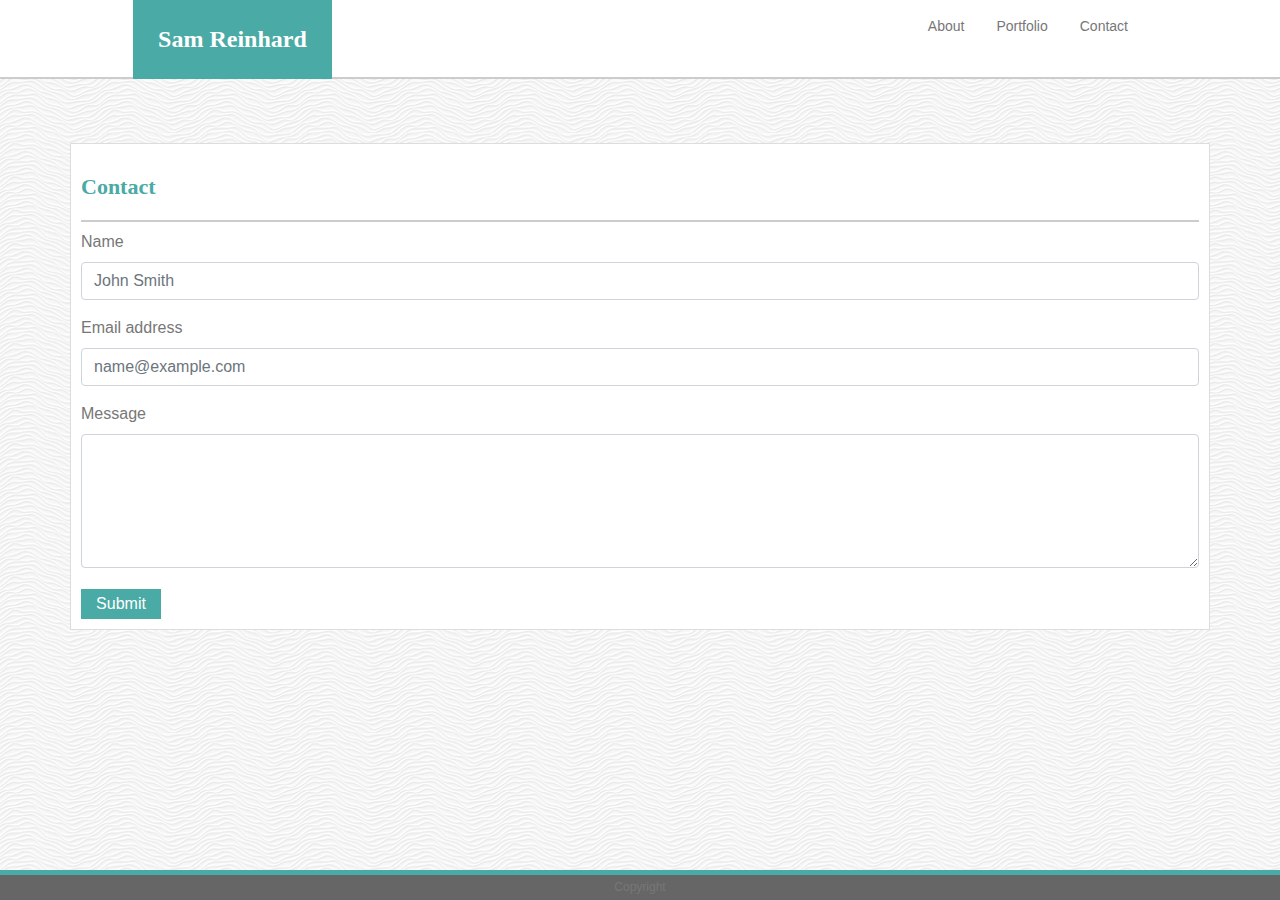
==== contact.html @ 1ffd4364 "uploading bootstrap portfolio" ====
<!DOCTYPE html>
<html>
<head>
    <meta name="viewport" content="width=device-width, initial-scale=1">
    <title>Sam Reinhard's Personal Page</title>
    <link rel="stylesheet" href="https://stackpath.bootstrapcdn.com/bootstrap/4.3.1/css/bootstrap.min.css" integrity="sha384-ggOyR0iXCbMQv3Xipma34MD+dH/1fQ784/j6cY/iJTQUOhcWr7x9JvoRxT2MZw1T" crossorigin="anonymous">
    <link rel="stylesheet" type="text/css" href="assets/css/style.css">
    <script src="https://code.jquery.com/jquery-3.3.1.slim.min.js" integrity="sha384-q8i/X+965DzO0rT7abK41JStQIAqVgRVzpbzo5smXKp4YfRvH+8abtTE1Pi6jizo" crossorigin="anonymous"></script>
    <script src="https://cdnjs.cloudflare.com/ajax/libs/popper.js/1.14.7/umd/popper.min.js" integrity="sha384-UO2eT0CpHqdSJQ6hJty5KVphtPhzWj9WO1clHTMGa3JDZwrnQq4sF86dIHNDz0W1" crossorigin="anonymous"></script>
    <script src="https://stackpath.bootstrapcdn.com/bootstrap/4.3.1/js/bootstrap.min.js" integrity="sha384-JjSmVgyd0p3pXB1rRibZUAYoIIy6OrQ6VrjIEaFf/nJGzIxFDsf4x0xIM+B07jRM" crossorigin="anonymous"></script>
</head>
<body>
    <header>
        <h1>Sam Reinhard</h1>

        <!-- Nav Bar -->
        <ul class="nav justify-content-end">
            <li class="nav-item">
              <a class="nav-link active" href="index.html">About</a>
            </li>
            <li class="nav-item">
              <a class="nav-link" href="portfolio.html">Portfolio</a>
            </li>
            <li class="nav-item">
              <a class="nav-link" href="contact.html">Contact</a>
            </li>
        </ul>
    </header>

    <div class="container">
            <div class="row">
                <div class="col-lg-12 col-md-12 col-sm-12 col-xs-12">
                    <h2>Contact</h2> 
                </div>
            </div>
    
            <div class="row">

                <div class="col-lg-12 col-md-12 col-sm-12 col-xs-12">

                    <!-- Contact me form -->
                        <form>
                            <div class="form-group">
                                    <label for="exampleFormControlInput1">Name</label>
                                    <input type="email" class="form-control" id="exampleFormControlInput1" placeholder="John Smith">
                            </div>        

                            <div class="form-group">
                                <label for="exampleFormControlInput1">Email address</label>
                                <input type="email" class="form-control" id="exampleFormControlInput1" placeholder="name@example.com">
                            </div>
                              
                            <div class="form-group">
                                <label for="exampleFormControlTextarea1">Message</label>
                                <textarea class="form-control" id="exampleFormControlTextarea1" rows="5"></textarea>
                            </div>  

                            <!-- Submit Button -->
                            <input id="submit" type="submit" value="Submit">
                        </form>      
                </div>
            </div>

    <footer>
        <h6>Copyright</h6>
    </footer>
</body>    
</html>
---- assets/css/style.css ----
/* need porfolio images to stay centered 
   profile image could also be scooted right about 10px when screen is md or lg */

/* Elements */

body {
    background-image: url('..//images/white-waves.png');
}

header {
    background-color: white;
    border-bottom: 2px solid #cccccc;
    height: 79px;
}

h1 {
    background-color: #4aaaa5;
    color: #ffffff;
    float: left;
    font-size: 24px;
    font-weight: bold;
    font-family: 'Georgia', Times, Times New Roman, serif;
    margin-left: 10.4%;
    padding: 25px 25px 25px 25px;
}

h2 {
    color: #4aaaa5;
    border-bottom: 2px solid #cccccc;
    font-family: 'Georgia', Times, Times New Roman, serif;
    font-size: 22px;
    font-weight: bold;
    padding: 20px 0px;
}

h3 {
    background-color: #4aaaa5;
    color: #ffffff;
    text-align: center;
    font-family: 'Georgia', Times, Times New Roman, serif;
    font-size: 20px;
    padding: 10px;
    margin: 0 auto 20px auto;
}

h6 {
    font-size: 12px;
}

p {
    padding: 0 10px;
    width: 100%;
    font-family: 'Arial', 'Helvetica Neue', Helvetica, sans-serif;
    color: #777777;
}

footer {
    background-color: #666666;
    border-top: 5px solid #4aaaa5;
    color: #777777;
    text-align: center;
    position: fixed;
    bottom: 0;
    left: 0;
    width: 100%;
    height: 30px;
    padding-top: 5px;
}

form {
    font-family: 'Arial', 'Helvetica Neue', Helvetica, sans-serif;
    color: #777777;
}

/* Nav Bar and Container */

.nav {
    margin-right: 10%;
    padding: 8px;
    text-decoration: none;
    font-size: 14px;
    font-family: 'Arial', 'Helvetica Neue', Helvetica, sans-serif;
    justify-content: end;
}

.nav-link {
    color: #777777;
}

.container {
    margin-top: 5%;
    border: 1px solid #dddddd;
    padding: 10px 10px 10px 10px;
    overflow: auto;
    background-color: white;
    margin-bottom: 10%;
}
/* Responsive Images */

.img-fluid {
    height: 350px;
    width: 350px;
    max-width: 100%;
    height: auto;
    display: block;
}  

.img-fluid.port-image {
    margin: 0 auto;
    margin-top: 10px;
}

/* Project Boxes */

.abox {
    float: left;
    background-image: url("../images/lightblur.jpg");
    height: 240px;
    width: 240px;
    margin: 10px auto;
}

.bbox {
    float: left;
    background-image: url("../images/wetpaint.jpg");
    height: 240px;
    width: 240px;
    margin: 10px auto;
}

.cbox {
    float: left;
    background-image: url("../images/colorclouds.jpg");
    height: 240px;
    width: 240px;
    margin: 10px auto;
}

.dbox {
    float: left;
    background-image: url("../images/pattern.jpg");
    height: 240px;
    width: 240px;
    margin: 10px auto;
}

.ebox {
    float: left;
    background-image: url("../images/abstract-q-c-200-200-7.jpg");
    height: 240px;
    width: 240px;
    margin: 10px auto;
}

/* IDs */

#submit {
    width: 80px;
    height: 30px;
    background-color: #4aaaa5;
    color: #ffffff;
    font-family: 'Arial', 'Helvetica Neue', Helvetica, sans-serif;
    border: none;
    margin-top: 5px;
}

#linkedin {
    font-family: 'Arial', 'Helvetica Neue', Helvetica, sans-serif;
    margin: 0;
    padding: 0;
    font-size: 16px;
    color: #4aaaa5;
}

/* Media Query */

@media screen and (max-width: 640px) {
    header {
        padding-left: 0;
        padding-bottom: 120px;
    }

    h1 {
        float: none;
        width: 100%;
        text-align: center;
        margin: 0;
        padding-left: 0;
    }

    .nav {
        margin-left: 10%;
    }

    .nav-item {
        margin: 0 auto;
    }
}    

@media screen and (max-width: 575px) {
    h3 {
        width: 350px;
    }
}

@media screen and (min-width: 768px) {
    h3 {
        width: 350px;
    }
}
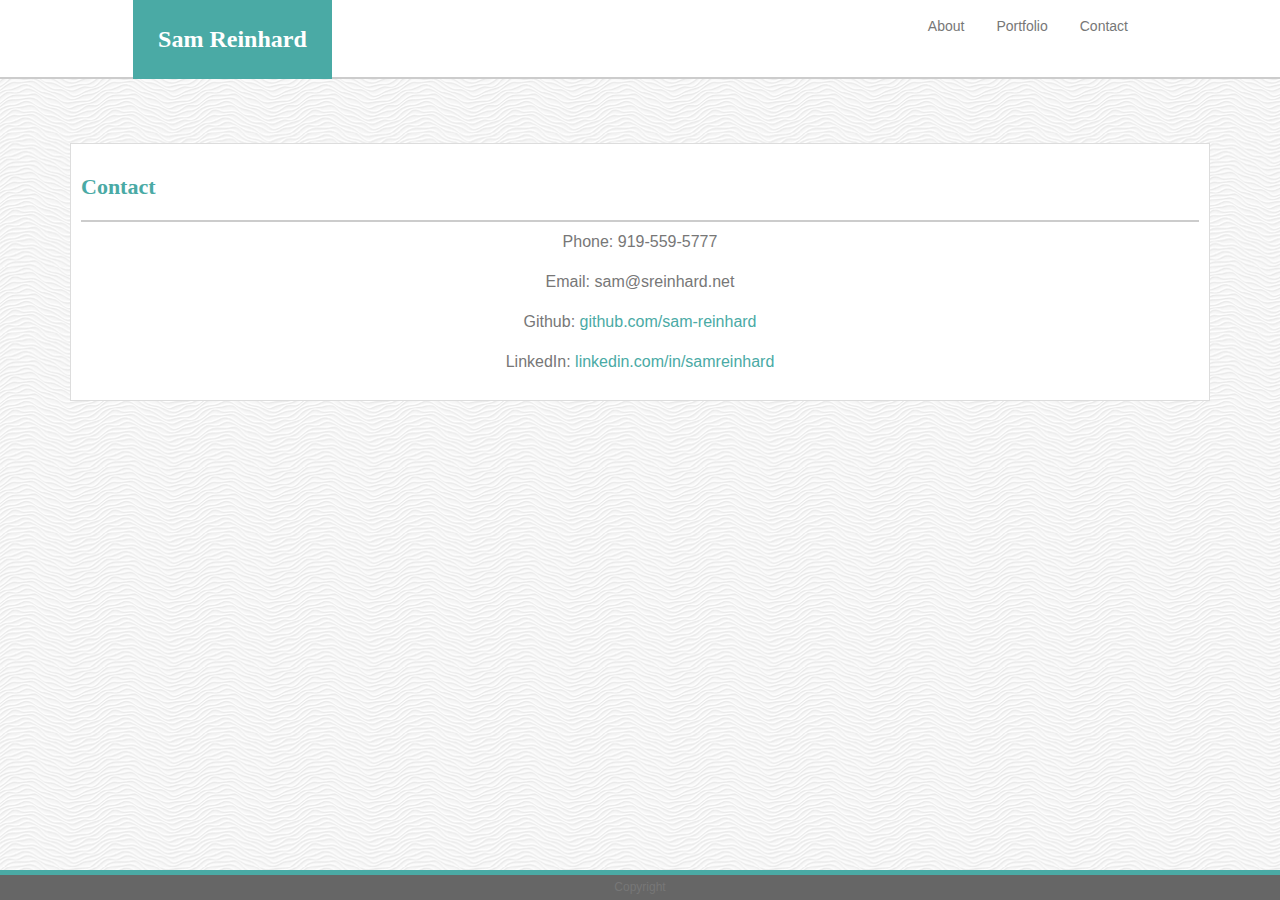
==== commit 12e66eda: "updated contact information, added resume, removed contact form" ====
--- a/contact.html
+++ b/contact.html
@@ -36,28 +36,11 @@
     
             <div class="row">
 
-                <div class="col-lg-12 col-md-12 col-sm-12 col-xs-12">
-
-                    <!-- Contact me form -->
-                        <form>
-                            <div class="form-group">
-                                    <label for="exampleFormControlInput1">Name</label>
-                                    <input type="email" class="form-control" id="exampleFormControlInput1" placeholder="John Smith">
-                            </div>        
-
-                            <div class="form-group">
-                                <label for="exampleFormControlInput1">Email address</label>
-                                <input type="email" class="form-control" id="exampleFormControlInput1" placeholder="name@example.com">
-                            </div>
-                              
-                            <div class="form-group">
-                                <label for="exampleFormControlTextarea1">Message</label>
-                                <textarea class="form-control" id="exampleFormControlTextarea1" rows="5"></textarea>
-                            </div>  
-
-                            <!-- Submit Button -->
-                            <input id="submit" type="submit" value="Submit">
-                        </form>      
+                <div class="col-lg-12 col-md-12 col-sm-12 col-xs-12" id="contactDiv">
+                     <p>Phone: 919-559-5777</p>     
+                     <p>Email: sam@sreinhard.net</p> 
+                     <p>Github: <a class="pageLink" href="https://github.com/sam-reinhard" target="_blank">github.com/sam-reinhard</a></p>
+                     <p>LinkedIn: <a class="pageLink" href="https://www.linkedin.com/in/samreinhard/" target="_blank">linkedin.com/in/samreinhard</a></p>  
                 </div>
             </div>
 
--- a/assets/css/style.css
+++ b/assets/css/style.css
@@ -67,11 +67,6 @@
     padding-top: 5px;
 }
 
-form {
-    font-family: 'Arial', 'Helvetica Neue', Helvetica, sans-serif;
-    color: #777777;
-}
-
 /* Nav Bar and Container */
 
 .nav {
@@ -97,8 +92,9 @@
 }
 /* Responsive Images */
 
+
 .img-fluid {
-    height: 350px;
+    height: 350px; 
     width: 350px;
     max-width: 100%;
     height: auto;
@@ -111,48 +107,19 @@
 }
 
 /* Project Boxes */
-
-.abox {
-    float: left;
-    background-image: url("../images/lightblur.jpg");
-    height: 240px;
-    width: 240px;
-    margin: 10px auto;
-}
-
-.bbox {
-    float: left;
-    background-image: url("../images/wetpaint.jpg");
-    height: 240px;
-    width: 240px;
-    margin: 10px auto;
-}
-
-.cbox {
-    float: left;
-    background-image: url("../images/colorclouds.jpg");
-    height: 240px;
-    width: 240px;
-    margin: 10px auto;
-}
-
-.dbox {
-    float: left;
-    background-image: url("../images/pattern.jpg");
-    height: 240px;
-    width: 240px;
-    margin: 10px auto;
-}
-
-.ebox {
-    float: left;
-    background-image: url("../images/abstract-q-c-200-200-7.jpg");
-    height: 240px;
-    width: 240px;
-    margin: 10px auto;
+.project {
+    text-align: center;
 }
 
 /* IDs */
+
+#contactDiv {
+    text-align: center;
+}
+
+#contactdiv a {
+    color: #4aaaa5;
+}
 
 #submit {
     width: 80px;
@@ -164,7 +131,7 @@
     margin-top: 5px;
 }
 
-#linkedin {
+.pageLink {
     font-family: 'Arial', 'Helvetica Neue', Helvetica, sans-serif;
     margin: 0;
     padding: 0;
